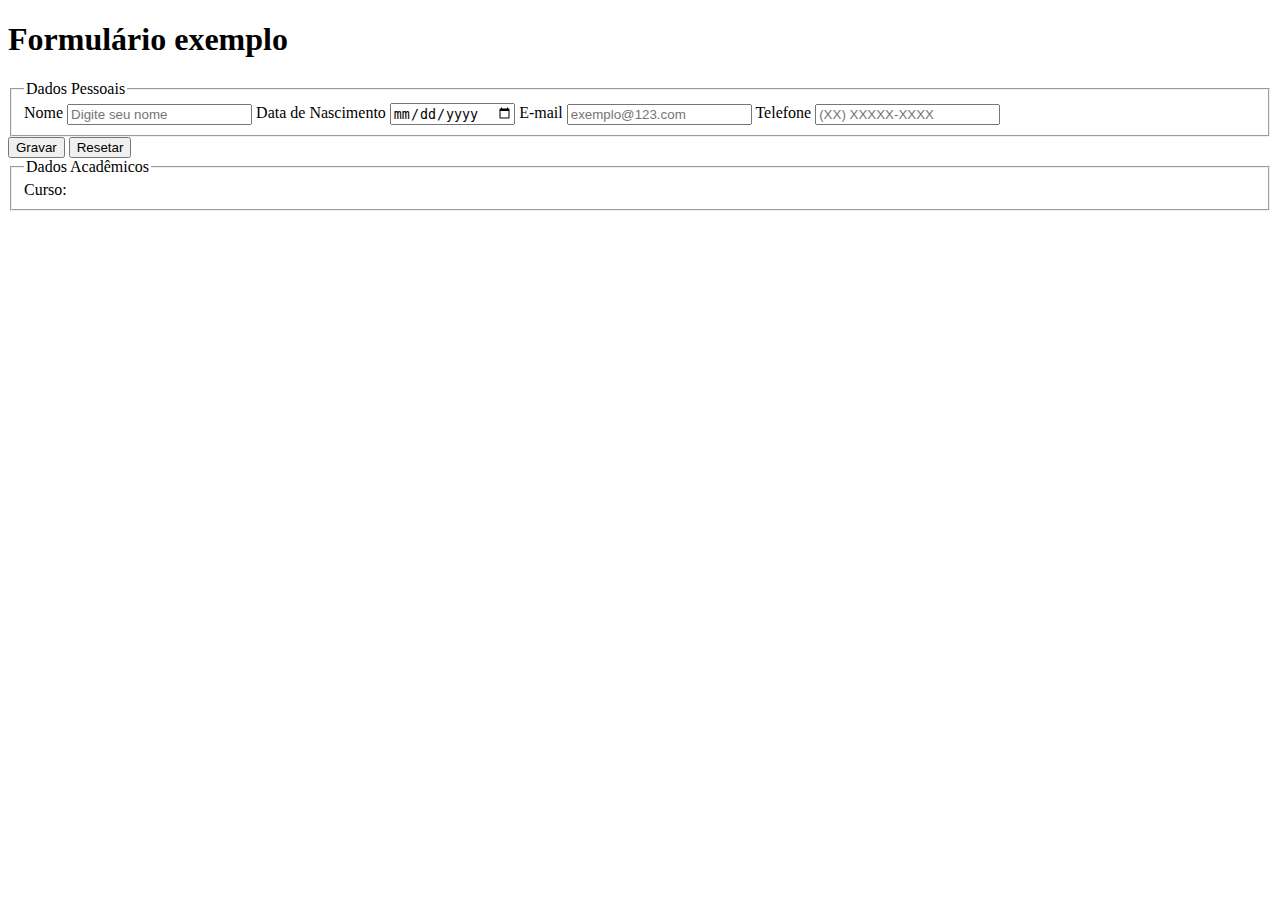
==== formulario.html @ 8c51eb55 "processo de um formulário" ====
<!DOCTYPE html>
<html lang="pt-br">
<head>
    <meta charset="UTF-8">
    <meta http-equiv="X-UA-Compatible" content="IE=edge">
    <meta name="viewport" content="width=device-width, initial-scale=1.0">
    <title>Fomulário</title>
</head>
<body>
    <h1>Formulário exemplo</h1>
    <form action="programa.php" method="GET">
        <fieldset>
            <legend>Dados Pessoais</legend>
            <label for="idNome">Nome</label>
            <input type="text" name="nome" id="idNome" placeholder="Digite seu nome">

            <label for="idData">Data de Nascimento</label>
            <input type="date" name="data" id="idData" placeholder="dd/mm/aaaa">

            <label for="idEmail">E-mail</label>
            <input type="email" name="email" id="idEmail" placeholder="exemplo@123.com">

            <label for="idTel">Telefone</label>
            <input type="text" name="tel" id="idTel" placeholder="(XX) XXXXX-XXXX">
        </fieldset>

        <input type="submit" value="Gravar">
        <input type="reset" value="Resetar">

        <fieldset>
            <legend>Dados Acadêmicos</legend>
            <label for="idCurso">Curso:</label>
            
        </fieldset>
    </form>
</body>
</html>
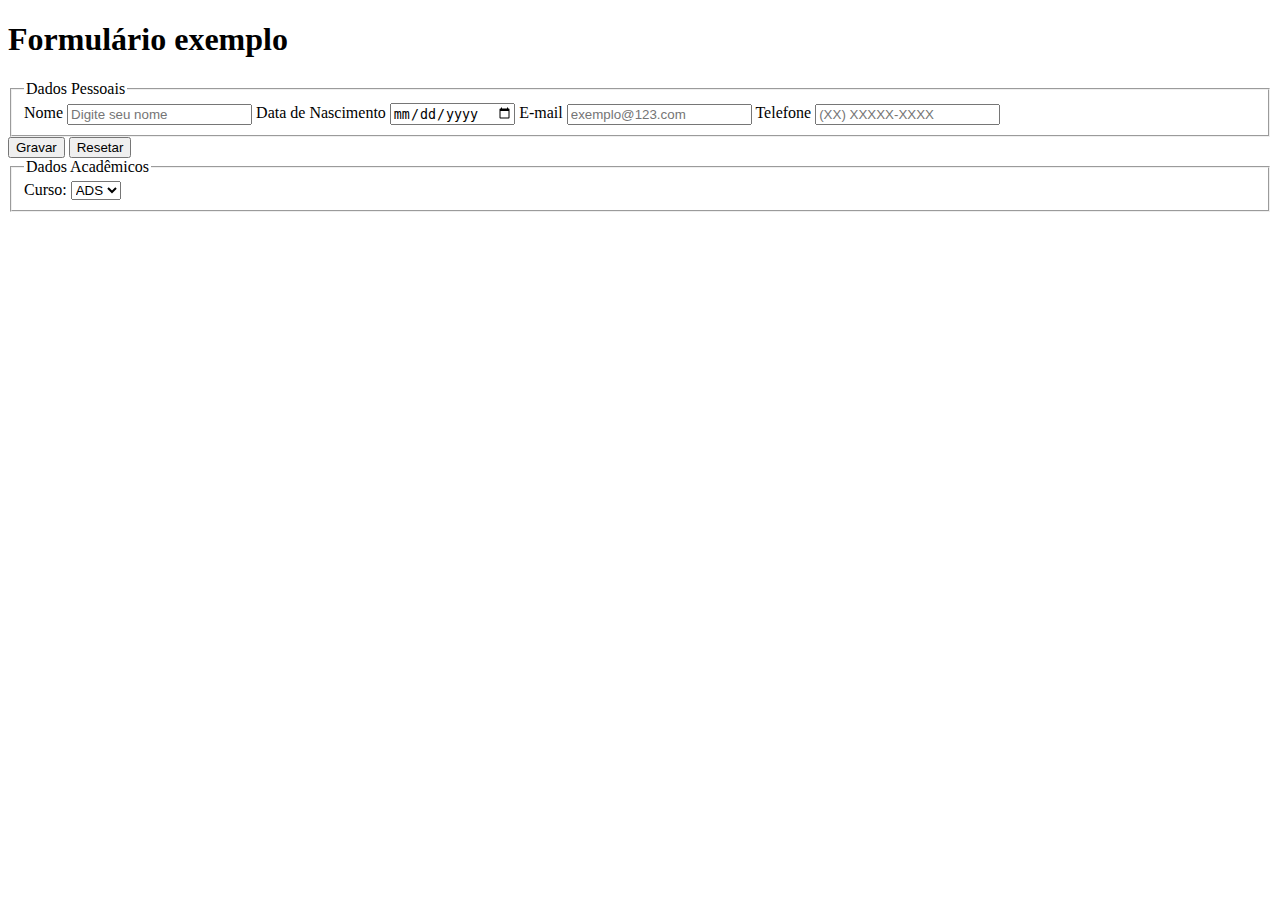
==== commit bb1fea2f: "Update formulario.html" ====
--- a/formulario.html
+++ b/formulario.html
@@ -30,8 +30,14 @@
         <fieldset>
             <legend>Dados Acadêmicos</legend>
             <label for="idCurso">Curso:</label>
+            <select name="curso" id="idCurso">
+                <option value="">ADS</option>
+                <option value="">GTI</option>
+                <option value="">CD</option>
+                <option value="">SI</option>
+            </select>
             
         </fieldset>
     </form>
 </body>
-</html>+</html>
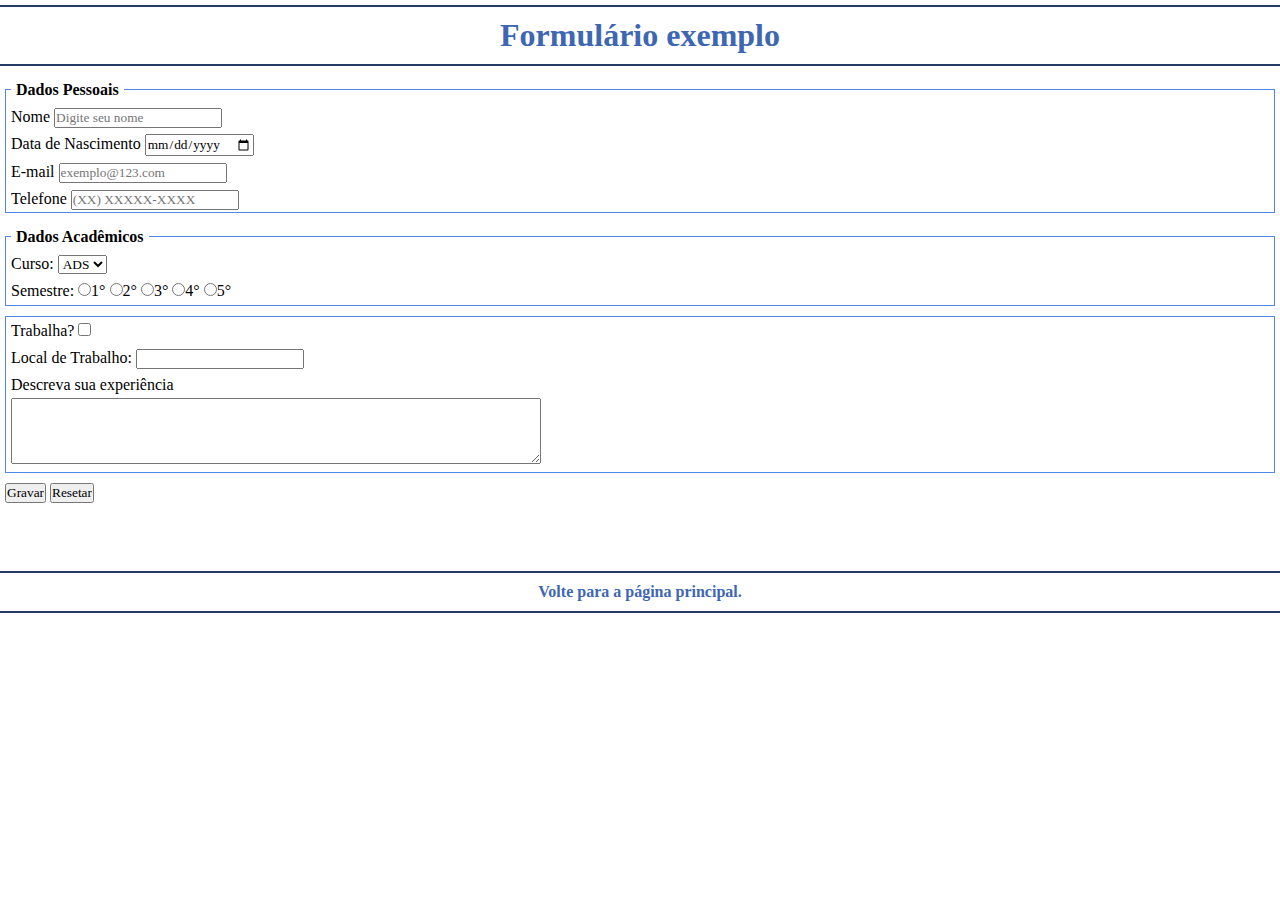
==== commit 5409bd1a: "ajustes" ====
--- a/formulario.html
+++ b/formulario.html
@@ -5,6 +5,7 @@
     <meta http-equiv="X-UA-Compatible" content="IE=edge">
     <meta name="viewport" content="width=device-width, initial-scale=1.0">
     <title>Fomulário</title>
+    <link rel="stylesheet" href="formulario.css">
 </head>
 <body>
     <h1>Formulário exemplo</h1>
@@ -12,20 +13,19 @@
         <fieldset>
             <legend>Dados Pessoais</legend>
             <label for="idNome">Nome</label>
-            <input type="text" name="nome" id="idNome" placeholder="Digite seu nome">
+            <input type="text" name="nome" id="idNome" placeholder="Digite seu nome"><br>
 
             <label for="idData">Data de Nascimento</label>
-            <input type="date" name="data" id="idData" placeholder="dd/mm/aaaa">
+            <input type="date" name="data" id="idData" placeholder="dd/mm/aaaa"><br>
 
             <label for="idEmail">E-mail</label>
-            <input type="email" name="email" id="idEmail" placeholder="exemplo@123.com">
+            <input type="email" name="email" id="idEmail" placeholder="exemplo@123.com"><br>
 
             <label for="idTel">Telefone</label>
             <input type="text" name="tel" id="idTel" placeholder="(XX) XXXXX-XXXX">
         </fieldset>
 
-        <input type="submit" value="Gravar">
-        <input type="reset" value="Resetar">
+
 
         <fieldset>
             <legend>Dados Acadêmicos</legend>
@@ -36,8 +36,32 @@
                 <option value="">CD</option>
                 <option value="">SI</option>
             </select>
-            
+            <br>
+            <label for="idSem">Semestre:</label>
+            <input type="radio" name="sem" id="idSem">1°
+            <input type="radio" name="sem" id="idSem">2°
+            <input type="radio" name="sem" id="idSem">3°
+            <input type="radio" name="sem" id="idSem">4°
+            <input type="radio" name="sem" id="idSem">5°
         </fieldset>
+
+        <fieldset>
+            <label for="idTrab">Trabalha?</label>
+            <input type="checkbox" name="trab" id="idTrab">
+            <br>
+            <label for="idLocalTrab">Local de Trabalho:</label>
+            <input type="text" name="localtrab" id="idLocalTrab">
+            <br>
+            <label for="idExp">Descreva sua experiência</label><br>
+            <textarea name="experiencia" id="idExp" cols="70" rows="4"></textarea>
+        </fieldset>
+
+        <input type="submit" value="Gravar">
+        <input type="reset" value="Resetar">
     </form>
+    <br>
+    <div>
+        <a href="index.html">Volte para a página principal.</a>
+    </div>
 </body>
 </html>
--- a/formulario.css
+++ b/formulario.css
@@ -0,0 +1,47 @@
+@charset "UTF-8";
+
+* {
+    font-family: Georgia, 'Times New Roman', Times, serif;
+    margin: 0;
+    padding: 0;
+}
+
+h1, div {
+    border-top: 2px solid #243B66;
+    border-bottom: 2px solid #243B66;
+    color: #3E67B3;
+    text-align: center;
+    padding: 10px 15px;
+    margin: 5px 0;
+}
+
+form {
+    margin: 5px;
+}
+
+fieldset {
+    border: 1px solid #5185E6;
+    margin: 10px 0;
+    padding: 0 5px;
+    line-height: 1.7em;
+}
+
+legend {
+    padding: 0 5px;
+    font-weight: bold;
+}
+
+div {
+    margin-top: 5vh;
+}
+
+a {
+    text-decoration: none;
+    color: #3E67B3;
+    font-weight: bold;
+}
+
+a:hover {
+    font-style: italic;
+    color: #5185E6;
+}